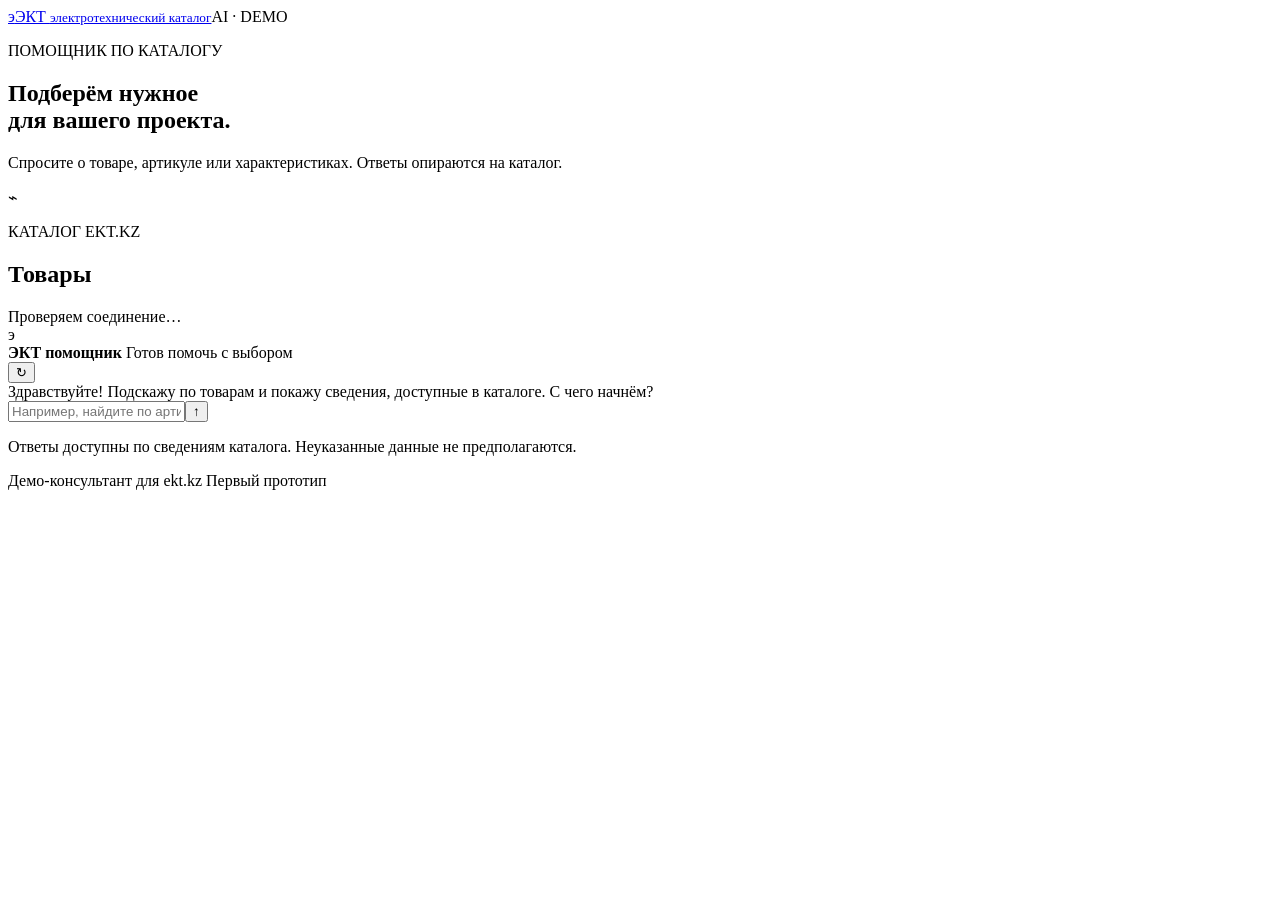
==== frontend/index.html @ 3d48c3e8 "feat: bootstrap ekt assistant and catalog client" ====
<!doctype html>
<html lang="ru">
<head>
  <meta charset="utf-8"><meta name="viewport" content="width=device-width, initial-scale=1">
  <meta name="theme-color" content="#10251f"><title>ЭКТ — помощник по каталогу</title>
  <link rel="stylesheet" href="/static/styles.css">
</head>
<body>
  <main class="shell">
    <header class="topbar"><a class="brand" href="/"><span class="brand-mark">э</span><span>ЭКТ <small>электротехнический каталог</small></span></a><span class="top-note">AI · DEMO</span></header>
    <section class="intro"><div><p class="eyebrow">ПОМОЩНИК ПО КАТАЛОГУ</p><h1>Подберём нужное<br>для вашего проекта.</h1><p class="intro-copy">Спросите о товаре, артикуле или характеристиках. Ответы опираются на каталог.</p></div><div class="intro-icon" aria-hidden="true">⌁</div></section>
    <section class="catalog-panel"><div class="section-heading"><div><p class="eyebrow">КАТАЛОГ EKT.KZ</p><h2>Товары</h2></div><div id="connection" class="connection"><span class="dot"></span><span>Проверяем соединение…</span></div></div><div id="notice" class="notice" hidden></div><div id="products" class="products" aria-live="polite"><div class="skeleton"></div><div class="skeleton"></div></div></section>
    <section class="chat-panel"><div class="chat-head"><div class="avatar">э</div><div><strong>ЭКТ помощник</strong><span><i></i> Готов помочь с выбором</span></div><button class="reset" id="reset" title="Начать заново" aria-label="Начать заново">↻</button></div><div id="messages" class="messages" aria-live="polite"><div class="message assistant">Здравствуйте! Подскажу по товарам и покажу сведения, доступные в каталоге. С чего начнём?</div></div><form id="chat-form" class="composer"><input id="question" autocomplete="off" placeholder="Например, найдите по артикулу…" aria-label="Сообщение помощнику"><button aria-label="Отправить">↑</button></form><p class="disclaimer">Ответы доступны по сведениям каталога. Неуказанные данные не предполагаются.</p></section>
    <footer>Демо-консультант для ekt.kz <span>Первый прототип</span></footer>
  </main><script src="/static/app.js" defer></script>
</body></html>
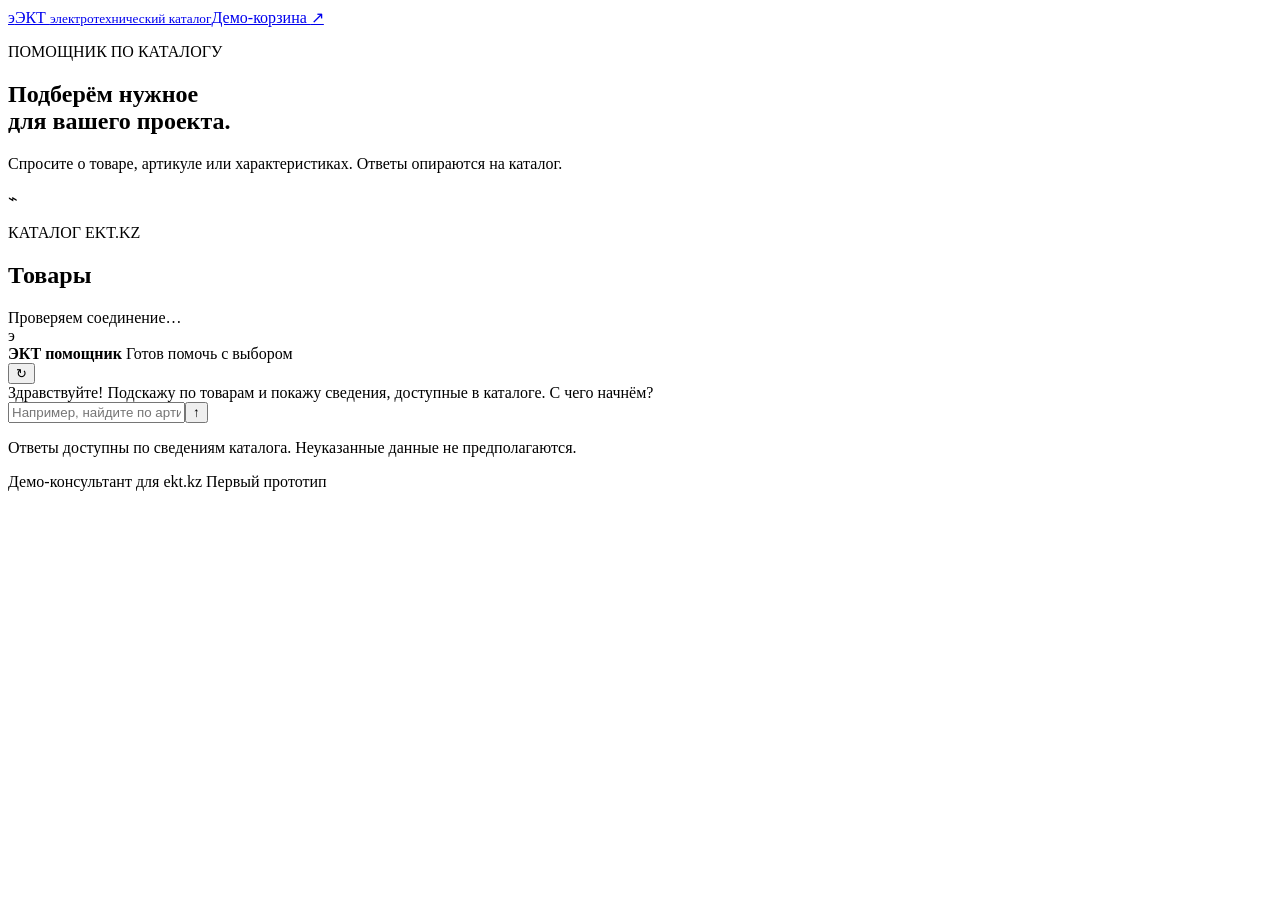
==== commit f9a56e99: "feat: add alternatives and confirmed demo cart" ====
--- a/frontend/index.html
+++ b/frontend/index.html
@@ -7,7 +7,7 @@
 </head>
 <body>
   <main class="shell">
-    <header class="topbar"><a class="brand" href="/"><span class="brand-mark">э</span><span>ЭКТ <small>электротехнический каталог</small></span></a><span class="top-note">AI · DEMO</span></header>
+    <header class="topbar"><a class="brand" href="/"><span class="brand-mark">э</span><span>ЭКТ <small>электротехнический каталог</small></span></a><a class="cart-link" href="/cart">Демо-корзина <span>↗</span></a></header>
     <section class="intro"><div><p class="eyebrow">ПОМОЩНИК ПО КАТАЛОГУ</p><h1>Подберём нужное<br>для вашего проекта.</h1><p class="intro-copy">Спросите о товаре, артикуле или характеристиках. Ответы опираются на каталог.</p></div><div class="intro-icon" aria-hidden="true">⌁</div></section>
     <section class="catalog-panel"><div class="section-heading"><div><p class="eyebrow">КАТАЛОГ EKT.KZ</p><h2>Товары</h2></div><div id="connection" class="connection"><span class="dot"></span><span>Проверяем соединение…</span></div></div><div id="notice" class="notice" hidden></div><div id="products" class="products" aria-live="polite"><div class="skeleton"></div><div class="skeleton"></div></div></section>
     <section class="chat-panel"><div class="chat-head"><div class="avatar">э</div><div><strong>ЭКТ помощник</strong><span><i></i> Готов помочь с выбором</span></div><button class="reset" id="reset" title="Начать заново" aria-label="Начать заново">↻</button></div><div id="messages" class="messages" aria-live="polite"><div class="message assistant">Здравствуйте! Подскажу по товарам и покажу сведения, доступные в каталоге. С чего начнём?</div></div><form id="chat-form" class="composer"><input id="question" autocomplete="off" placeholder="Например, найдите по артикулу…" aria-label="Сообщение помощнику"><button aria-label="Отправить">↑</button></form><p class="disclaimer">Ответы доступны по сведениям каталога. Неуказанные данные не предполагаются.</p></section>
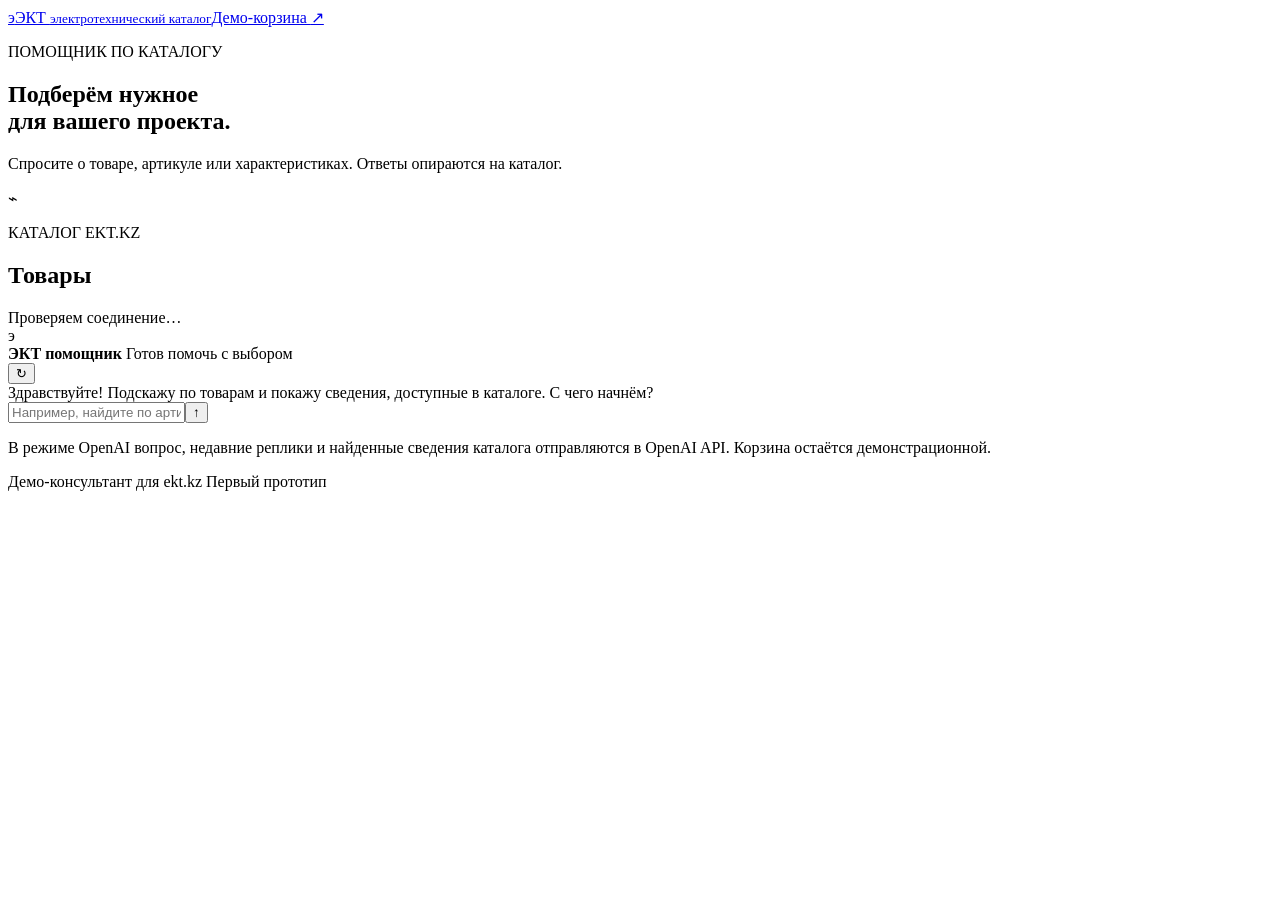
==== commit b4e96d65: "feat: complete assistant workflow and session handling" ====
--- a/frontend/index.html
+++ b/frontend/index.html
@@ -4,13 +4,14 @@
   <meta charset="utf-8"><meta name="viewport" content="width=device-width, initial-scale=1">
   <meta name="theme-color" content="#10251f"><title>ЭКТ — помощник по каталогу</title>
   <link rel="stylesheet" href="/static/styles.css">
+  <link rel="stylesheet" href="/static/ux.css">
 </head>
 <body>
   <main class="shell">
     <header class="topbar"><a class="brand" href="/"><span class="brand-mark">э</span><span>ЭКТ <small>электротехнический каталог</small></span></a><a class="cart-link" href="/cart">Демо-корзина <span>↗</span></a></header>
     <section class="intro"><div><p class="eyebrow">ПОМОЩНИК ПО КАТАЛОГУ</p><h1>Подберём нужное<br>для вашего проекта.</h1><p class="intro-copy">Спросите о товаре, артикуле или характеристиках. Ответы опираются на каталог.</p></div><div class="intro-icon" aria-hidden="true">⌁</div></section>
     <section class="catalog-panel"><div class="section-heading"><div><p class="eyebrow">КАТАЛОГ EKT.KZ</p><h2>Товары</h2></div><div id="connection" class="connection"><span class="dot"></span><span>Проверяем соединение…</span></div></div><div id="notice" class="notice" hidden></div><div id="products" class="products" aria-live="polite"><div class="skeleton"></div><div class="skeleton"></div></div></section>
-    <section class="chat-panel"><div class="chat-head"><div class="avatar">э</div><div><strong>ЭКТ помощник</strong><span><i></i> Готов помочь с выбором</span></div><button class="reset" id="reset" title="Начать заново" aria-label="Начать заново">↻</button></div><div id="messages" class="messages" aria-live="polite"><div class="message assistant">Здравствуйте! Подскажу по товарам и покажу сведения, доступные в каталоге. С чего начнём?</div></div><form id="chat-form" class="composer"><input id="question" autocomplete="off" placeholder="Например, найдите по артикулу…" aria-label="Сообщение помощнику"><button aria-label="Отправить">↑</button></form><p class="disclaimer">Ответы доступны по сведениям каталога. Неуказанные данные не предполагаются.</p></section>
+    <section class="chat-panel"><div class="chat-head"><div class="avatar">э</div><div><strong>ЭКТ помощник</strong><span><i></i> Готов помочь с выбором</span></div><button class="reset" id="reset" title="Начать заново" aria-label="Начать заново">↻</button></div><div id="messages" class="messages" aria-live="polite"><div class="message assistant">Здравствуйте! Подскажу по товарам и покажу сведения, доступные в каталоге. С чего начнём?</div></div><form id="chat-form" class="composer"><input id="question" autocomplete="off" placeholder="Например, найдите по артикулу…" aria-label="Сообщение помощнику"><button aria-label="Отправить">↑</button></form><p class="disclaimer">В режиме OpenAI вопрос, недавние реплики и найденные сведения каталога отправляются в OpenAI API. Корзина остаётся демонстрационной.</p></section>
     <footer>Демо-консультант для ekt.kz <span>Первый прототип</span></footer>
   </main><script src="/static/app.js" defer></script>
 </body></html>
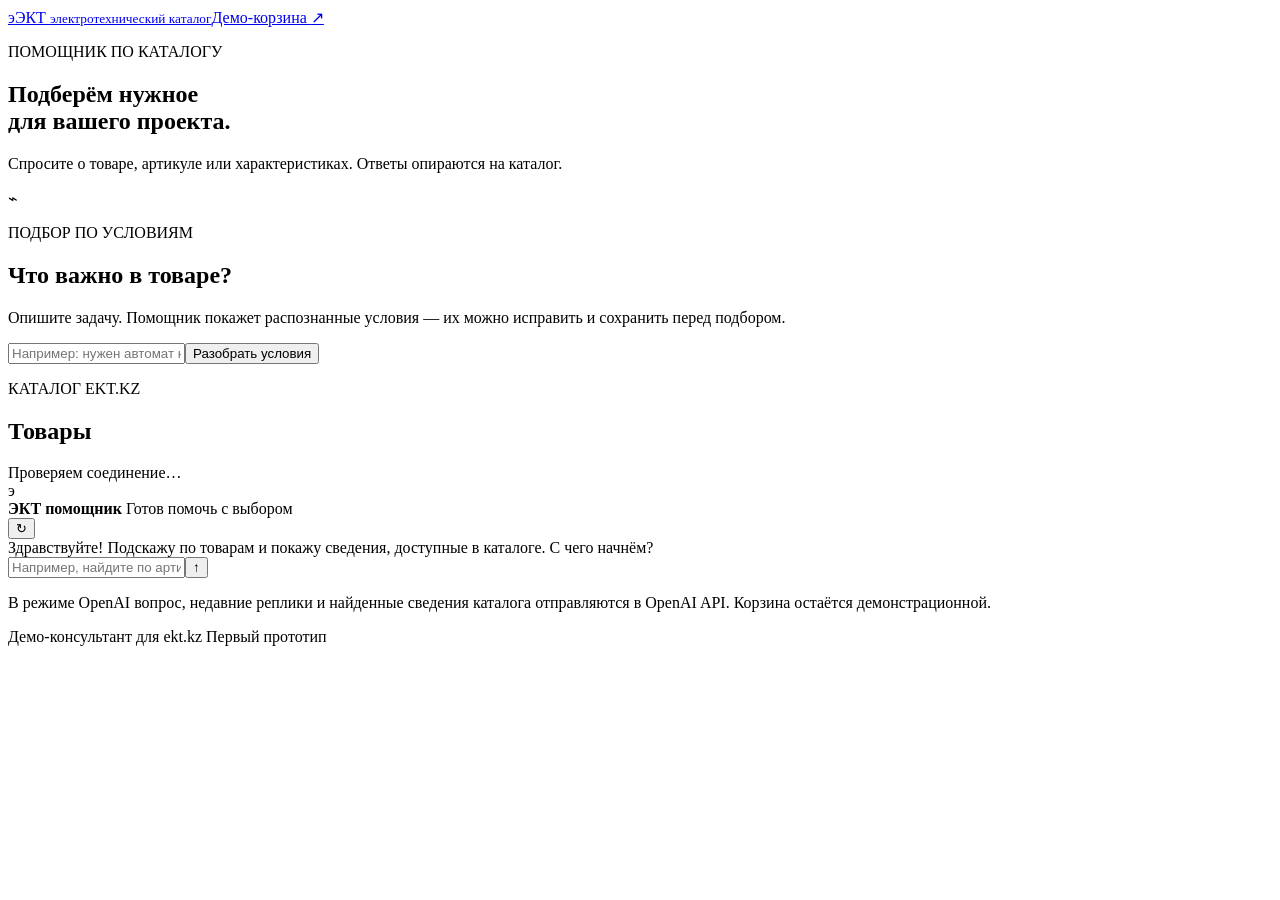
==== commit 0b5353e5: "feat: extract shopping requirements" ====
--- a/frontend/index.html
+++ b/frontend/index.html
@@ -5,13 +5,15 @@
   <meta name="theme-color" content="#10251f"><title>ЭКТ — помощник по каталогу</title>
   <link rel="stylesheet" href="/static/styles.css">
   <link rel="stylesheet" href="/static/ux.css">
+  <link rel="stylesheet" href="/static/requirements.css">
 </head>
 <body>
   <main class="shell">
     <header class="topbar"><a class="brand" href="/"><span class="brand-mark">э</span><span>ЭКТ <small>электротехнический каталог</small></span></a><a class="cart-link" href="/cart">Демо-корзина <span>↗</span></a></header>
     <section class="intro"><div><p class="eyebrow">ПОМОЩНИК ПО КАТАЛОГУ</p><h1>Подберём нужное<br>для вашего проекта.</h1><p class="intro-copy">Спросите о товаре, артикуле или характеристиках. Ответы опираются на каталог.</p></div><div class="intro-icon" aria-hidden="true">⌁</div></section>
+    <section class="requirements-panel"><p class="eyebrow">ПОДБОР ПО УСЛОВИЯМ</p><h2>Что важно в товаре?</h2><p class="requirements-help">Опишите задачу. Помощник покажет распознанные условия — их можно исправить и сохранить перед подбором.</p><form id="requirements-form" class="requirements-form"><input id="requirements-input" maxlength="1000" placeholder="Например: нужен автомат на 16 А, 2 шт, до 5000 тг" aria-label="Условия подбора"><button type="submit">Разобрать условия</button></form><p id="requirements-feedback" class="requirements-feedback" aria-live="polite"></p><div id="requirements-draft" hidden><div id="requirements-fields"></div><div class="requirements-actions"><button type="button" id="requirements-add">+ Условие</button><button type="button" id="requirements-save">Сохранить исправления</button></div><p id="requirements-question" class="requirements-question"></p></div></section>
     <section class="catalog-panel"><div class="section-heading"><div><p class="eyebrow">КАТАЛОГ EKT.KZ</p><h2>Товары</h2></div><div id="connection" class="connection"><span class="dot"></span><span>Проверяем соединение…</span></div></div><div id="notice" class="notice" hidden></div><div id="products" class="products" aria-live="polite"><div class="skeleton"></div><div class="skeleton"></div></div></section>
     <section class="chat-panel"><div class="chat-head"><div class="avatar">э</div><div><strong>ЭКТ помощник</strong><span><i></i> Готов помочь с выбором</span></div><button class="reset" id="reset" title="Начать заново" aria-label="Начать заново">↻</button></div><div id="messages" class="messages" aria-live="polite"><div class="message assistant">Здравствуйте! Подскажу по товарам и покажу сведения, доступные в каталоге. С чего начнём?</div></div><form id="chat-form" class="composer"><input id="question" autocomplete="off" placeholder="Например, найдите по артикулу…" aria-label="Сообщение помощнику"><button aria-label="Отправить">↑</button></form><p class="disclaimer">В режиме OpenAI вопрос, недавние реплики и найденные сведения каталога отправляются в OpenAI API. Корзина остаётся демонстрационной.</p></section>
     <footer>Демо-консультант для ekt.kz <span>Первый прототип</span></footer>
-  </main><script src="/static/app.js" defer></script>
+  </main><script src="/static/app.js" defer></script><script src="/static/requirements.js" defer></script>
 </body></html>
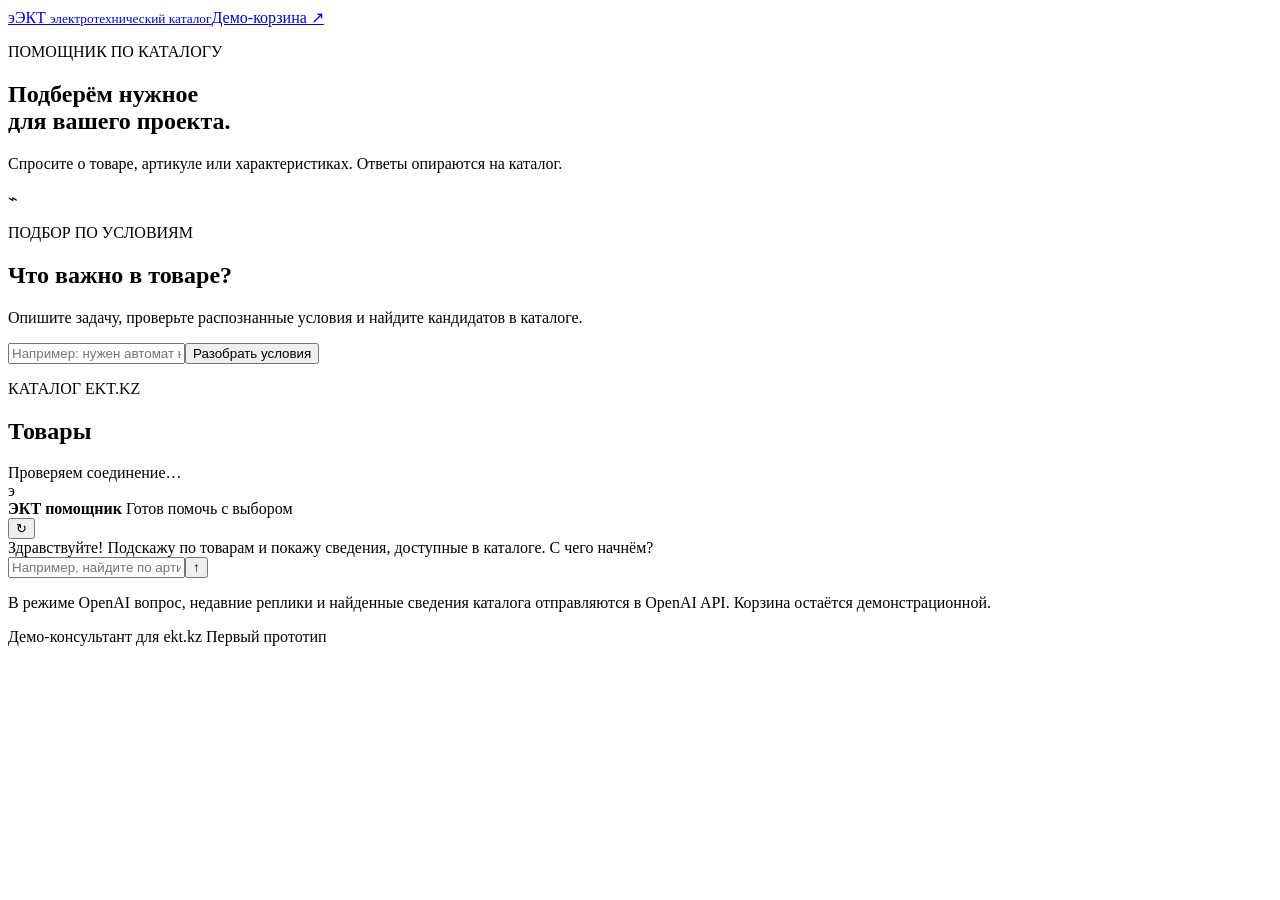
==== commit 59507424: "feat: search paginated catalog by requirements" ====
--- a/frontend/index.html
+++ b/frontend/index.html
@@ -11,7 +11,7 @@
   <main class="shell">
     <header class="topbar"><a class="brand" href="/"><span class="brand-mark">э</span><span>ЭКТ <small>электротехнический каталог</small></span></a><a class="cart-link" href="/cart">Демо-корзина <span>↗</span></a></header>
     <section class="intro"><div><p class="eyebrow">ПОМОЩНИК ПО КАТАЛОГУ</p><h1>Подберём нужное<br>для вашего проекта.</h1><p class="intro-copy">Спросите о товаре, артикуле или характеристиках. Ответы опираются на каталог.</p></div><div class="intro-icon" aria-hidden="true">⌁</div></section>
-    <section class="requirements-panel"><p class="eyebrow">ПОДБОР ПО УСЛОВИЯМ</p><h2>Что важно в товаре?</h2><p class="requirements-help">Опишите задачу. Помощник покажет распознанные условия — их можно исправить и сохранить перед подбором.</p><form id="requirements-form" class="requirements-form"><input id="requirements-input" maxlength="1000" placeholder="Например: нужен автомат на 16 А, 2 шт, до 5000 тг" aria-label="Условия подбора"><button type="submit">Разобрать условия</button></form><p id="requirements-feedback" class="requirements-feedback" aria-live="polite"></p><div id="requirements-draft" hidden><div id="requirements-fields"></div><div class="requirements-actions"><button type="button" id="requirements-add">+ Условие</button><button type="button" id="requirements-save">Сохранить исправления</button></div><p id="requirements-question" class="requirements-question"></p></div></section>
+    <section class="requirements-panel"><p class="eyebrow">ПОДБОР ПО УСЛОВИЯМ</p><h2>Что важно в товаре?</h2><p class="requirements-help">Опишите задачу, проверьте распознанные условия и найдите кандидатов в каталоге.</p><form id="requirements-form" class="requirements-form"><input id="requirements-input" maxlength="1000" placeholder="Например: нужен автомат на 16 А, 2 шт, до 5000 тг" aria-label="Условия подбора"><button type="submit">Разобрать условия</button></form><p id="requirements-feedback" class="requirements-feedback" aria-live="polite"></p><div id="requirements-draft" hidden><div id="requirements-fields"></div><div class="requirements-actions"><button type="button" id="requirements-add">+ Условие</button><button type="button" id="requirements-save">Сохранить исправления</button><button type="button" id="requirements-search">Найти товары</button><button type="button" id="requirements-refresh">Обновить каталог</button></div><p id="requirements-question" class="requirements-question"></p></div><div id="requirements-results" class="requirements-results" aria-live="polite"></div></section>
     <section class="catalog-panel"><div class="section-heading"><div><p class="eyebrow">КАТАЛОГ EKT.KZ</p><h2>Товары</h2></div><div id="connection" class="connection"><span class="dot"></span><span>Проверяем соединение…</span></div></div><div id="notice" class="notice" hidden></div><div id="products" class="products" aria-live="polite"><div class="skeleton"></div><div class="skeleton"></div></div></section>
     <section class="chat-panel"><div class="chat-head"><div class="avatar">э</div><div><strong>ЭКТ помощник</strong><span><i></i> Готов помочь с выбором</span></div><button class="reset" id="reset" title="Начать заново" aria-label="Начать заново">↻</button></div><div id="messages" class="messages" aria-live="polite"><div class="message assistant">Здравствуйте! Подскажу по товарам и покажу сведения, доступные в каталоге. С чего начнём?</div></div><form id="chat-form" class="composer"><input id="question" autocomplete="off" placeholder="Например, найдите по артикулу…" aria-label="Сообщение помощнику"><button aria-label="Отправить">↑</button></form><p class="disclaimer">В режиме OpenAI вопрос, недавние реплики и найденные сведения каталога отправляются в OpenAI API. Корзина остаётся демонстрационной.</p></section>
     <footer>Демо-консультант для ekt.kz <span>Первый прототип</span></footer>
